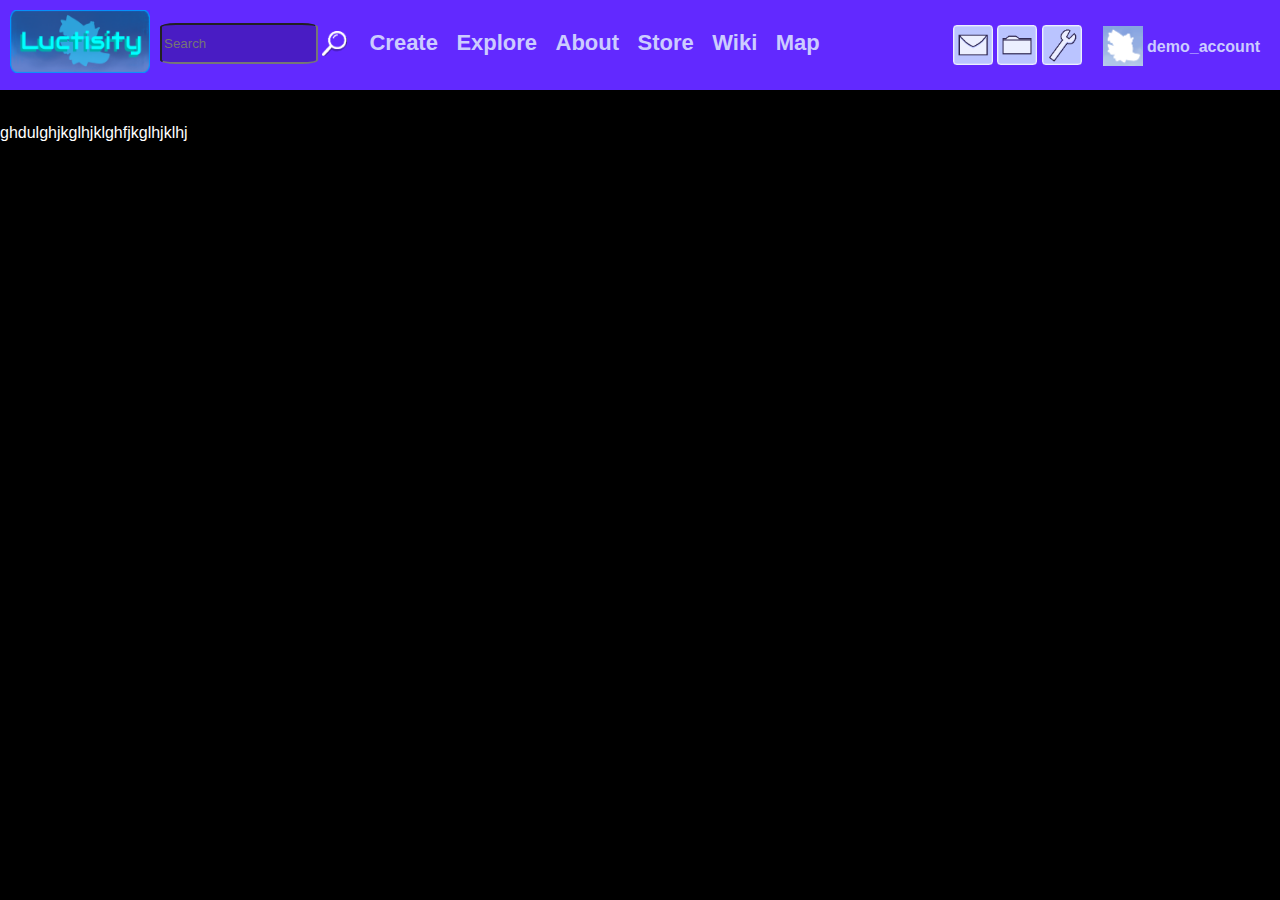
==== index.html @ 7adeece0 "alpha release 0.01" ====
<!DOCTYPE html>
	<head>
		<title>Luctisity ALPHA</title>
		<link rel="stylesheet" href="style.css">
		<script src="script.js"></script>
	</head>
	<body>
		<p>ghdulghjkglhjklghfjkglhjklhj</p>
	</body>
</html>
---- style.css ----
body {
	margin:0px;
	padding:0px;
	background-color:black;
	font-family:Arial;
	color:white;
}

header {
	background-color:#6229ff;
	padding:10px;
	display: flex;
	position: fixed;
    top: 0;
    left: 0;
    right: 0;
    z-index: 10000;
}

a {
	text-decoration:none;
}

#search {
	margin-top:13px;
	margin-left:10px;
}

#searchbar {
	background-color:#491cc4;
	width:150px;
	height:35px;
	border-radius:10%;
}

#navstandard {
	margin-top:20px;
	margin-left:15px;
}

#navstandard>a {
	color:#ccccff;
	text-decoration:none;
	font-weight:bold;
	padding:7px;
	font-size:22px;
}

#navstandard>a:hover {
	color:white;
}

#login {
	margin-left:auto;
	display:none;
}

#profilestuff {
	margin-top:15px;
	margin-left:auto;
	position:relative;
	right:140px;
}

#profile {
	padding:10px;
	text-decoration:none;
	color:#ccccff;
	margin-top:-53px;
	position:relative;
	left:140px;
}

#profile>label {
	position:relative;
	bottom:14px;
}

#profile:hover {
	color:white;
	/*background-color:#481dbf;*/
	cursor:pointer;
}
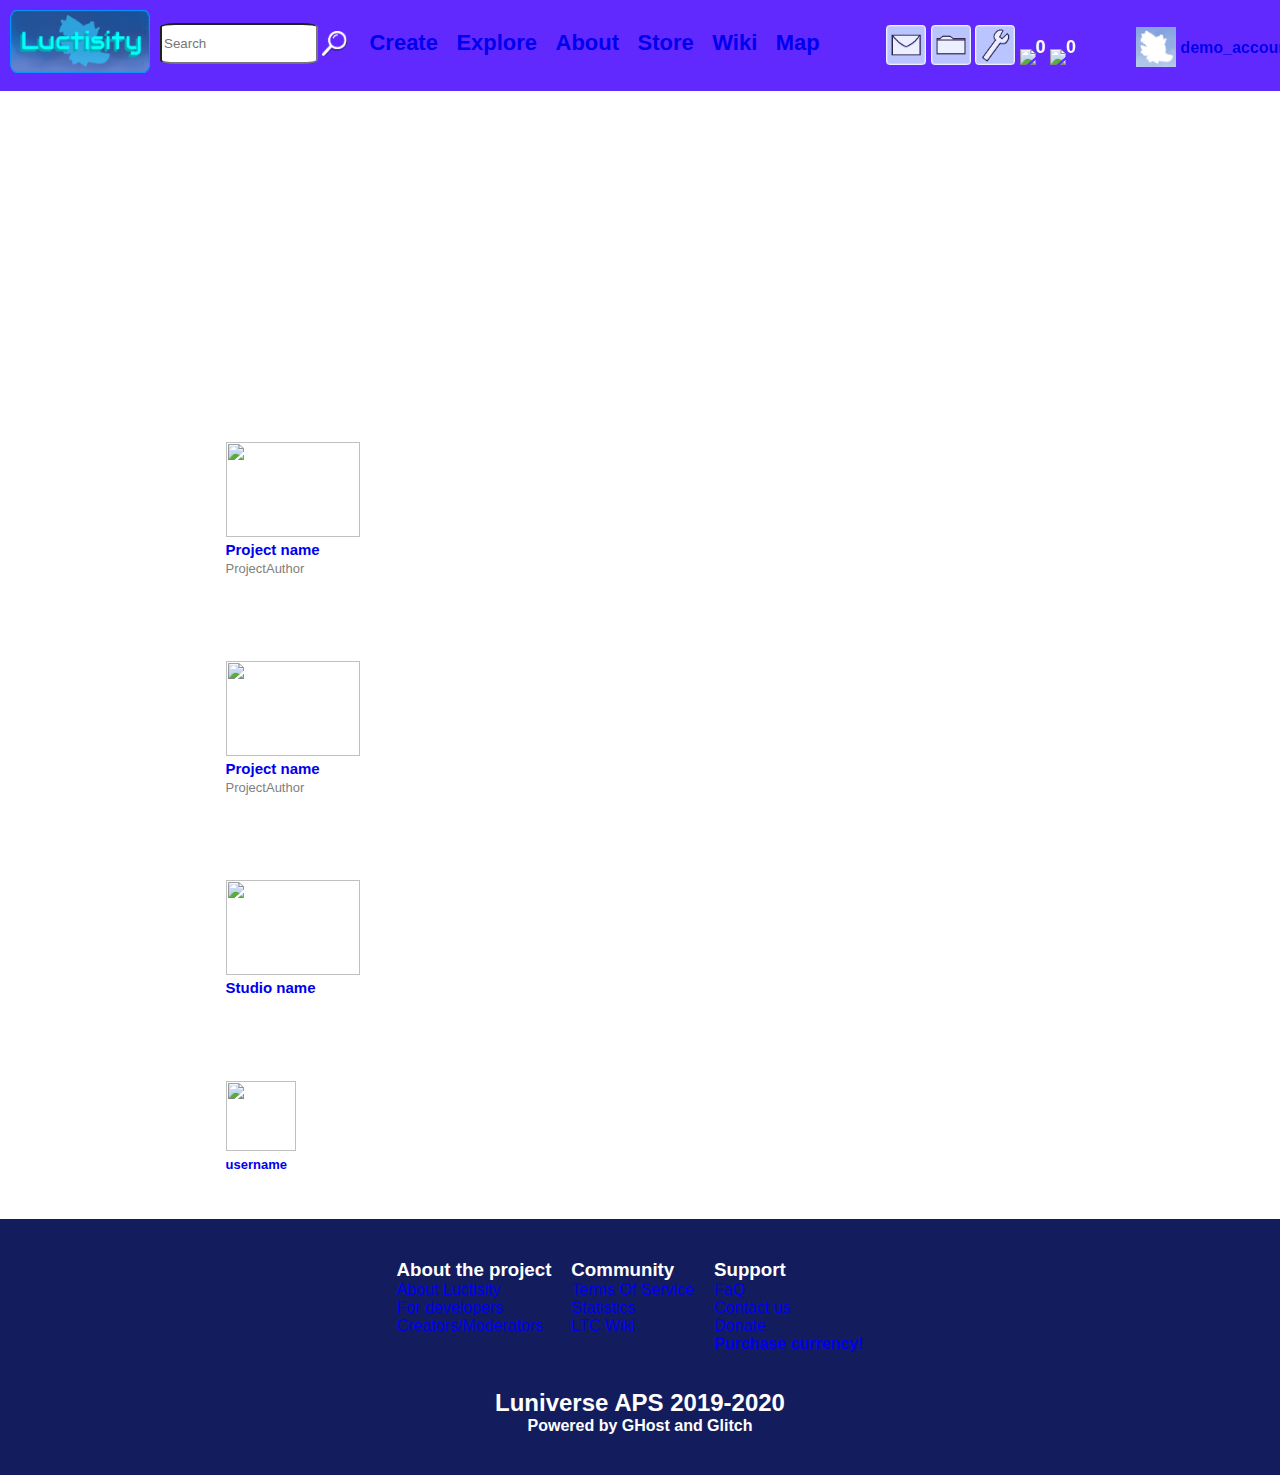
==== commit 4ca7f6bc: "Update index.html" ====
--- a/index.html
+++ b/index.html
@@ -2,9 +2,99 @@
 	<head>
 		<title>Luctisity ALPHA</title>
 		<link rel="stylesheet" href="style.css">
+		<link rel="stylesheet" href="themes/themedark.css">
 		<script src="script.js"></script>
 	</head>
 	<body>
-		<p>ghdulghjkglhjklghfjkglhjklhj</p>
+		<main>
+			<div id="container1" style="height:250px;">
+				<div id="container2" style="width:46%; height:96%;">
+					<h2>Latest Activity</h2>
+					<hr color="white">
+					<p>Browse Luctisity and meet new users!</p>
+				</div>
+				<div id="container2" style="width:51%; height:96%; float:right; margin-top:-250px;">
+					<h2>Latest News</h2>
+					<hr color="white">
+					<p>News 2 12.12.2020 - I have successfully implemented the bruh moment feature. Lmao.</p>
+					<p>News 1 12.12.2020</p>
+				</div>
+			</div>
+			<br/>
+			<div id="container1">
+				<h2>Featured Projects (max amount - 6)</h2>
+				<hr color="white">
+				<div id="container2">
+					<article>
+						<section>
+							<a href="#"><img src="https://cdn2.scratch.mit.edu/get_image/project/458898742_144x108.png" width="134px" height="95px"></a><br/>
+							<a href="#" id="pname">Project name</a><br/>
+							<a href="#" id="pauth">ProjectAuthor</a>
+						</section>
+					</article>
+				</div>
+			</div><br/>
+			<div id="container1">
+				<h2>Recent Projects (max amount - 6)</h2>
+				<hr color="white">
+				<div id="container2">
+					<article>
+						<section>
+							<a href="#"><img src="https://cdn2.scratch.mit.edu/get_image/project/448405707_144x108.png" width="134px" height="95px"></a><br/>
+							<a href="#" id="pname">Project name</a><br/>
+							<a href="#" id="pauth">ProjectAuthor</a>
+						</section>
+					</article>
+				</div>
+			</div><br/>
+			<div id="container1">
+				<h2>Featured Studios</h2>
+				<hr color="white">
+				<div id="container2">
+					<article>
+						<section>
+							<a href="#"><img src="https://cdn2.scratch.mit.edu/get_image/project/459309843_144x108.png" width="134px" height="95px"></a><br/>
+							<a href="#" id="pname">Studio name</a>
+						</section>
+					</article>
+				</div>
+			</div><br/>
+			<div id="container1">
+				<h2>Recently Joined Users (max - 11)</h2>
+				<hr color="white">
+				<div id="container2">
+					<article>
+						<section>
+							<a href="#"><img src="http://host3958.itelit.pro/luctisity/img/users/MasterGamescool.png" width="70px" height="70px"></a><br/>
+							<a href="#" id="uname">username</a>
+						</section>
+					</article>
+				</div>
+			</div><br/>
+		</main><br/>
+		<footer>
+			<article style="display:flex; justify-content: center;">
+				<section style="padding-right:20px;">
+					<h3>About the project</h3>
+					<a href="about">About Luctisity</a><br/>
+					<a href="#">For developers</a><br/>
+					<a href="#">Creators/Moderators</a><br/>
+				</section>
+				<section style="padding-right:20px;">
+					<h3>Community</h3>
+					<a href="#">Terms Of Service</a><br/>
+					<a href="#">Statistics</a><br/>
+					<a href="#">LTC Wiki</a><br/>
+				</section>
+				<section style="padding-right:20px;">
+					<h3>Support</h3>
+					<a href="#">FaQ</a><br/>
+					<a href="#">Contact us</a><br/>
+					<a href="#">Donate</a><br/>
+					<a href="#"><b>Purchase currency!</b></a>
+				</section>
+			</article>
+			<br/><br/><h2 align="center">Luniverse APS 2019-2020</h2><h4 align="center">Powered by GHost and Glitch</h4>
+		</footer>
 	</body>
-</html>+</html>
--- a/style.css
+++ b/style.css
@@ -1,13 +1,13 @@
 body {
 	margin:0px;
 	padding:0px;
-	background-color:black;
+	/*background-color:black;*/
 	font-family:Arial;
 	color:white;
 }
 
 header {
-	background-color:#6229ff;
+	/*background-color:#6229ff;*/
 	padding:10px;
 	display: flex;
 	position: fixed;
@@ -27,7 +27,7 @@
 }
 
 #searchbar {
-	background-color:#491cc4;
+	/*background-color:#491cc4;*/
 	width:150px;
 	height:35px;
 	border-radius:10%;
@@ -39,7 +39,7 @@
 }
 
 #navstandard>a {
-	color:#ccccff;
+	/*color:#ccccff;*/
 	text-decoration:none;
 	font-weight:bold;
 	padding:7px;
@@ -52,23 +52,30 @@
 
 #login {
 	margin-left:auto;
-	display:none;
+	margin-top:13px;
+	font-weight:bold;
+	padding:7px;
+	font-size:22px;
+}
+
+#login>a:hover {
+	color:white;
 }
 
 #profilestuff {
 	margin-top:15px;
 	margin-left:auto;
 	position:relative;
-	right:140px;
+	right:194px;
 }
 
 #profile {
 	padding:10px;
 	text-decoration:none;
-	color:#ccccff;
+	/*color:#ccccff;*/
 	margin-top:-53px;
 	position:relative;
-	left:140px;
+	left:240px;
 }
 
 #profile>label {
@@ -77,7 +84,61 @@
 }
 
 #profile:hover {
+	background-color: rgba(0, 0, 0, .3);
+	cursor:pointer;
+}
+
+main {
+	margin-left:auto;
+	margin-right:auto;
+}
+
+h1,h2,h3,h4,h5,h6 {
+	margin:0px;
+}
+
+#container1 {
+	margin-left:auto;
+	margin-right:auto;
+	/*background-color:#6229ff;*/
+	padding:5px;
+	width:839px;
+}
+
+#container2 {
+	/*background-color:#bac4ff;*/
+	padding:5px;
+	font-weight:bold;
+}
+
+section {
+	display: inline-block;
+}
+
+#pname {
+	/*color:#00acf0;*/
+	font-size:15px;
+}
+
+#pauth {
+	color:gray;
+	font-weight:normal;
+	font-size:13px;
+}
+
+#uname {
+	font-size:13px;
+	/*color:#00acf0;*/
+}
+
+footer {
+	background-color:#131d5e;
+	padding:40px;
+	padding-left:auto;
+	padding-right:auto;
+	display:block;
+}
+
+a:hover {
 	color:white;
-	/*background-color:#481dbf;*/
-	cursor:pointer;
-}+}
